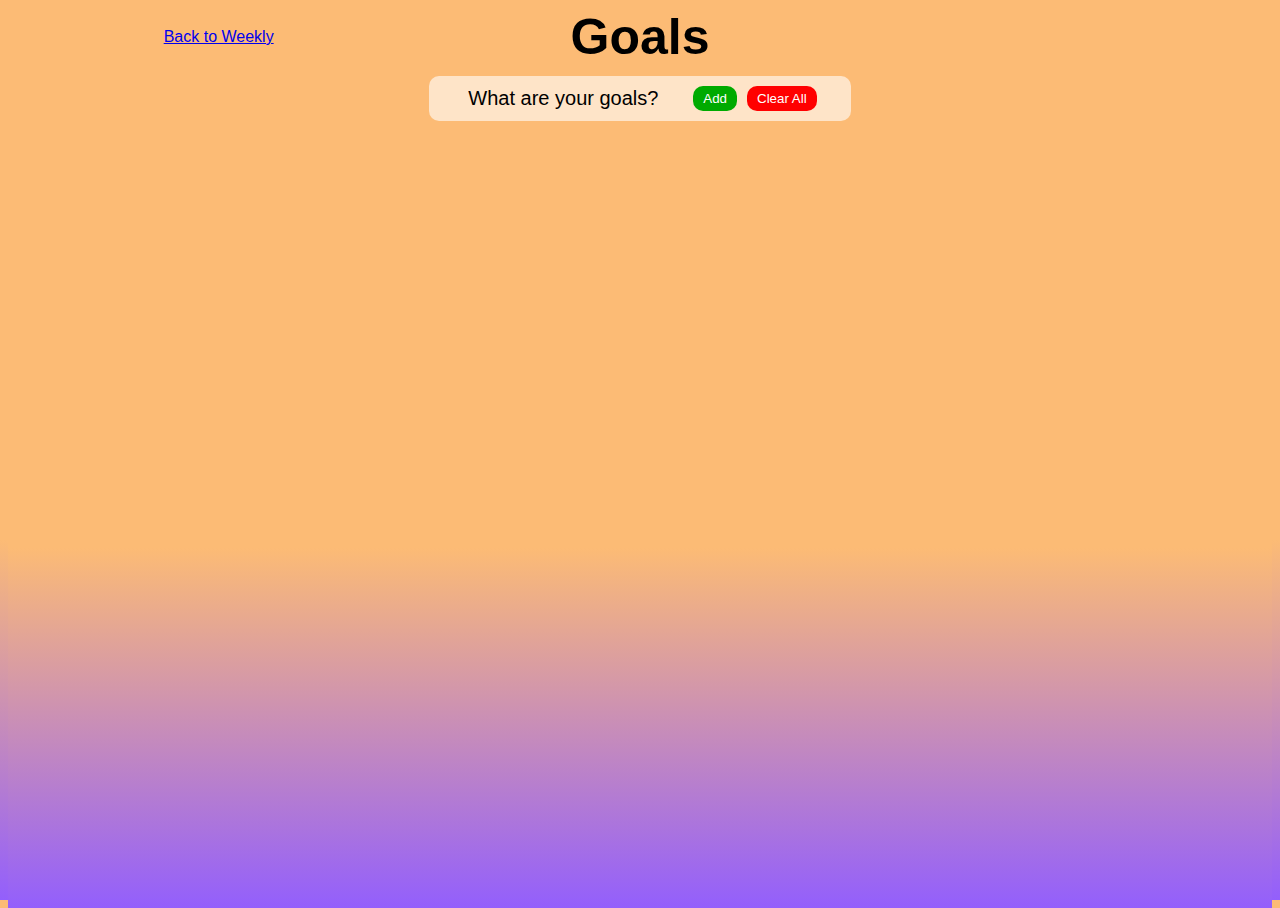
==== goals.html @ 82d85c05 "Reverted to old hyperlinks, because /Weekly/... is required for github url" ====
<!DOCTYPE html>
<html>
  <head>
    <title>Weekly: Goals</title>
    <link rel="stylesheet" href="Weekly.css">
  </head>
  <body>

    <div style="display: grid; grid-template-columns: 1fr 1fr 1fr; place-items: center;">
      <div><p><a href="/Weekly/index.html">Back to Weekly</a></p></div>
      <div><p class="title">Goals</p></div>
    </div>

    <div class="goalsHTML" style="display:grid; grid-template-columns: 1fr 1fr 1fr; row-gap: 5px;">
    </div>

    <div class="inputHTML" style="display:grid; grid-template-columns: 1fr 1fr 1fr; margin-top:10px;">
      <div></div>
      <div>
        <div style="display:flex; justify-content: center; background-color: rgba(255, 255, 255, 0.6); place-items: center; border-radius: 10px;">
          <div style="width: 230px;">
            <input type="text" class="input-js" placeholder="What are your goals?" style="background-color: rgba(255, 255, 255, 0); outline:none; text-align: left; margin:auto;">
            <!--margin:auto used to center input box, as place items center only worked for buttons-->
          </div>
            
          <div>
            <button style="margin:10px 5px; background-color: rgb(0, 170, 0); border: none; color: white; padding: 5px 10px; border-radius: 10px;" onclick="addGoal()">Add</button>
          </div>
    
          <div>
            <button style="margin: 10px 5px; background-color: red; border: none; color: white; padding: 5px 10px; border-radius: 10px; " onclick="clearAll()">Clear All</button>
          </div>
        </div>
      </div>
      <div></div>
    </div>
    
    <script>
      goalsSelect = document.querySelector('.goalsHTML');
      let goalsArray = JSON.parse(localStorage.getItem('goalsArray')); //stores every goal inputed by user

      //if goals array is not in local storage, create empty array
      if(!goalsArray) {
        goalsArray = [];
      }

      let numberOfGoals = 0;
      loadSaveData();
      console.log(goalsArray);

      function addGoal() {
        inputBox = document.querySelector('.input-js');
        console.log(inputBox.value);

        goalsSelect.innerHTML += `<div></div>
<div>
  <div style="display:flex; justify-content: center; background-color: rgba(255, 255, 255, 0.3); place-items: center; border-radius: 10px;">
    
    <div style="width: 230px; padding: 5px 10px;">${inputBox.value}</div>
      
    <div>
      <button style="margin:10px 5px; background-color: rgb(0, 60, 151); border: none; color: white; padding: 5px 10px; border-radius: 10px;" onclick="editGoal(${numberOfGoals})">Edit</button>
    </div>

    <div>
      <button style="margin: 10px 5px; background-color: red; border: none; color: white; padding: 5px 10px; border-radius: 10px; " onclick="removeGoal(${numberOfGoals})">Remove</button>
    </div>
  </div>
</div>
<div></div>`;
        numberOfGoals++; //increment number of goals

        goalsArray.push(inputBox.value);
        localStorage.setItem('goalsArray', JSON.stringify(goalsArray));

        inputBox.value = '';
      }

      function clearAll() {
        goalsSelect.innerHTML = '';
        goalsArray = [];
        localStorage.setItem('goalsArray', JSON.stringify(goalsArray));
      }

      function loadSaveData() {
        for(i = 0; i < goalsArray.length; i++)
          goalsSelect.innerHTML += `<div></div>
<div>
  <div style="display:flex; justify-content: center; background-color: rgba(255, 255, 255, 0.3); place-items: center; border-radius: 10px;">
    
    <div style="width: 230px; padding: 5px 10px;">${goalsArray[i]}</div>
      
    <div>
      <button style="margin:10px 5px; background-color: rgb(0, 60, 151); border: none; color: white; padding: 5px 10px; border-radius: 10px;" onclick="editGoal(${i})">Edit</button>
    </div>

    <div>
      <button style="margin: 10px 5px; background-color: red; border: none; color: white; padding: 5px 10px; border-radius: 10px; " onclick="removeGoal(${i})">Remove</button>
    </div>
  </div>
</div>
<div></div>`;
        numberOfGoals = i; // removes glitch when loading old list after refresh and adding new items - two items would have removeGoals(0) and etc.
      }

      function editGoal(goalNumber) {
        //change input box to editing mode
        inputSelect = document.querySelector('.inputHTML');
        inputSelect.innerHTML = `
        <div></div>
        <div>
          <div style="display:flex; justify-content: center; background-color: rgba(0, 145, 255, 0.3); place-items: center; border-radius: 10px;">
            <div style="width: 230px;">
              <input type="text" class="edit-js" placeholder="Type new name of goal..." style="background-color: rgba(255, 255, 255, 0); outline:none; text-align: left; margin:auto;">
              <!--margin:auto used to center input box, as place items center only worked for buttons-->
            </div>
              
            <div>
              <button style="margin:10px 5px; background-color: rgb(150, 0, 200); border: none; color: white; padding: 5px 10px; border-radius: 10px;" onclick="changeGoalName(${goalNumber})">Change</button>
            </div>

            <div>
              <button style="margin: 10px 5px; background-color: red; border: none; color: white; padding: 5px 10px; border-radius: 10px; " onclick="clearAllInEditMode()">Clear All</button>
            </div>
          </div>
        </div>
        <div></div>
        `;
        inputBox = document.querySelector('.edit-js');
        inputBox.value = goalsArray[goalNumber]; //get the goal's text you want to edit

      }

      function changeGoalName(goalNumber) {
        inputBox = document.querySelector('.edit-js');
        goalsArray[goalNumber] = inputBox.value;

        localStorage.setItem('goalsArray', JSON.stringify(goalsArray)); //save updated array
        goalsSelect.innerHTML = ""; //clear the list from the screen, before loading in the data again.
        loadSaveData(); //reload page with updated list

        //exit editing mode for input box
        inputSelect = document.querySelector('.inputHTML');
        inputSelect.innerHTML = `
        <div></div>
        <div>
          <div style="display:flex; justify-content: center; background-color: rgba(255, 255, 255, 0.6); place-items: center; border-radius: 10px;">
            <div style="width: 230px;">
              <input type="text" class="input-js" placeholder="What are your goals?" style="background-color: rgba(255, 255, 255, 0); outline:none; text-align: left; margin:auto;">
              <!--margin:auto used to center input box, as place items center only worked for buttons-->
            </div>
              
            <div>
              <button style="margin:10px 5px; background-color: rgb(0, 170, 0); border: none; color: white; padding: 5px 10px; border-radius: 10px;" onclick="addGoal()">Add</button>
            </div>
      
            <div>
              <button style="margin: 10px 5px; background-color: red; border: none; color: white; padding: 5px 10px; border-radius: 10px; " onclick="clearAll()">Clear All</button>
            </div>
          </div>
        </div>
        <div></div>
        `;
      }

      function removeGoal(goalNumber){
        goalsArray.splice(goalNumber, 1); //remove goal from array
        localStorage.setItem('goalsArray', JSON.stringify(goalsArray)); //save updated array
        goalsSelect.innerHTML = ""; //clear the list from the screen, before loading in the data again.
        loadSaveData(); //reload page with updated list
      }

      function clearAllInEditMode() {
        goalsSelect.innerHTML = '';
        goalsArray = [];
        localStorage.setItem('goalsArray', JSON.stringify(goalsArray));

        inputSelect = document.querySelector('.inputHTML');
        inputSelect.innerHTML = `
        <div></div>
        <div>
          <div style="display:flex; justify-content: center; background-color: rgba(255, 255, 255, 0.6); place-items: center; border-radius: 10px;">
            <div style="width: 230px;">
              <input type="text" class="input-js" placeholder="What are your goals?" style="background-color: rgba(255, 255, 255, 0); outline:none; text-align: left; margin:auto;">
              <!--margin:auto used to center input box, as place items center only worked for buttons-->
            </div>
              
            <div>
              <button style="margin:10px 5px; background-color: rgb(0, 170, 0); border: none; color: white; padding: 5px 10px; border-radius: 10px;" onclick="addGoal()">Add</button>
            </div>
      
            <div>
              <button style="margin: 10px 5px; background-color: red; border: none; color: white; padding: 5px 10px; border-radius: 10px; " onclick="clearAll()">Clear All</button>
            </div>
          </div>
        </div>
        <div></div>
        `;
      }
    </script>

  </body>
</html>
---- Weekly.css ----
html, body {
  font-family: Raleway, Arial;
  background-image: linear-gradient(to bottom,rgb(252, 187, 117) 60%, rgb(147, 95, 252));
  height: 100%;
}

.title {
  display: inline;
  vertical-align: center;

  font-weight: bold;
  font-size: 50px;
  text-align: center;
  margin-top:10px;
  margin-bottom: 10px;
}

.info, .week-info {
  text-align: center;
}

.week-info {
  display: grid;
  padding: 5px 5px;
  grid-template-columns: 1fr 1fr 1fr;
  margin-bottom: 10px;
}

.week-container {
  display: grid;
  grid-template-columns: 1fr 1fr 1fr 1fr 1fr 1fr 1fr;
  column-gap: 5px;
  text-align: center;
  margin-bottom:50px;
}

.day-container {
  /*border-color: rgb(0,180,255);*/
  /*border-style: solid; /*this makes the border appear around div*/

  min-height: 125px;
  border-width: 3px;
  border-radius: 10px;
  padding: 10px 5px;

  background-color: rgba(255, 255, 255, 0.35);
}

.button-view {
  display: inline;
  background-color: black;
  border: none;
  border-radius: 25px;
  color: white;
  font-weight: bold;

  padding: 10px 15px;
  margin-right: 20px;
  cursor: pointer;
}

.button-day,
.button-clear-tasks,
.button-change-info {
  background-color: rgb(0, 60, 151);
  border: none;
  /*border-radius: 25px;*/
  color: white;

  padding: 5px 10px;
  cursor: pointer;
}

.button-day {
  border-radius: 10px;
  transition: background-color 0.25s;
}

.button-day:hover {
  background-color: rgb(0,100,255);
}

.button-clear-tasks {
  display: block;
  background-color: rgb(200,0,0);
  font-weight: bold;
  border-radius: 20px;

  padding: 10px 15px;

  margin-top: 10px;
}

.button-clear-tasks:hover {
  background-color: rgb(139,0,0);
}

.button-change-info {
  /*border: solid;
  border-color: black;*/
  border-radius: 10px;
  padding: 5px 10px;
}

input {
  font-size: 20px;
  text-align: center;
  padding: 5px 10px;
  border: none;
  border-radius: 20px;
  margin-bottom: 20px;
  background-color: rgba(255, 255, 255, 0.35);
}

::placeholder {
  color: rgb(0, 0, 0);
}

.checkbox-button {
  border-style: solid;
  border-radius: 50px;
  border-width: 1px;
  font-size: 10px;
  vertical-align: center;

  background-color: white;
  width: 20px;
  height:20px;
}

/*.checkbox-button:hover {
  background-color: rgb(185, 185, 185);
}*/
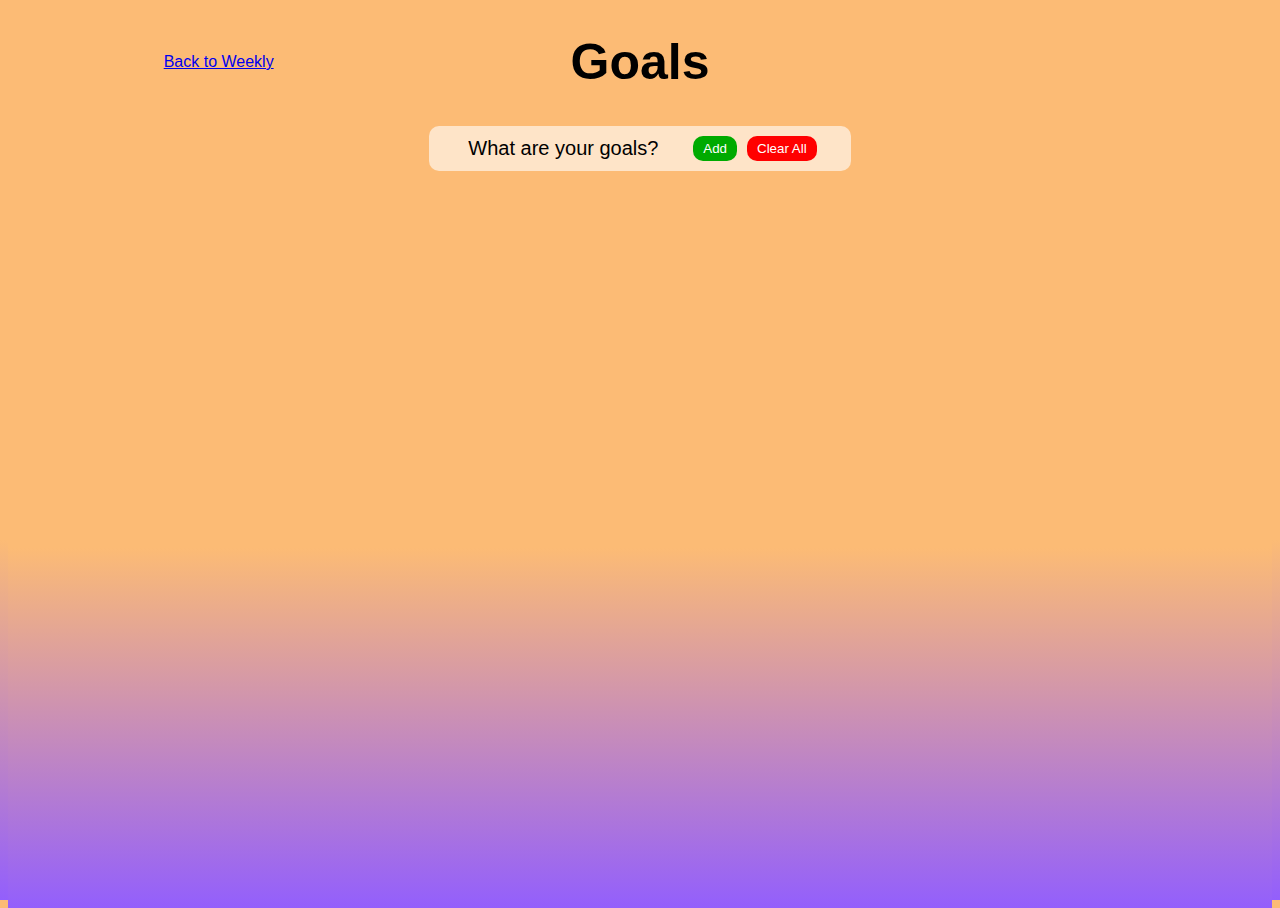
==== commit c1ce15b8: "Created a homepage for the two apps" ====
--- a/goals.html
+++ b/goals.html
@@ -8,7 +8,15 @@
 
     <div style="display: grid; grid-template-columns: 1fr 1fr 1fr; place-items: center;">
       <div><p><a href="/Weekly/index.html">Back to Weekly</a></p></div>
-      <div><p class="title">Goals</p></div>
+      <div>
+        <p style="
+          vertical-align: center;
+          font-weight: bold;
+          font-size: 50px;
+          text-align: center;
+          margin-top: 25px;
+          margin-bottom: 25px;">Goals</p>
+      </div>
     </div>
 
     <div class="goalsHTML" style="display:grid; grid-template-columns: 1fr 1fr 1fr; row-gap: 5px;">
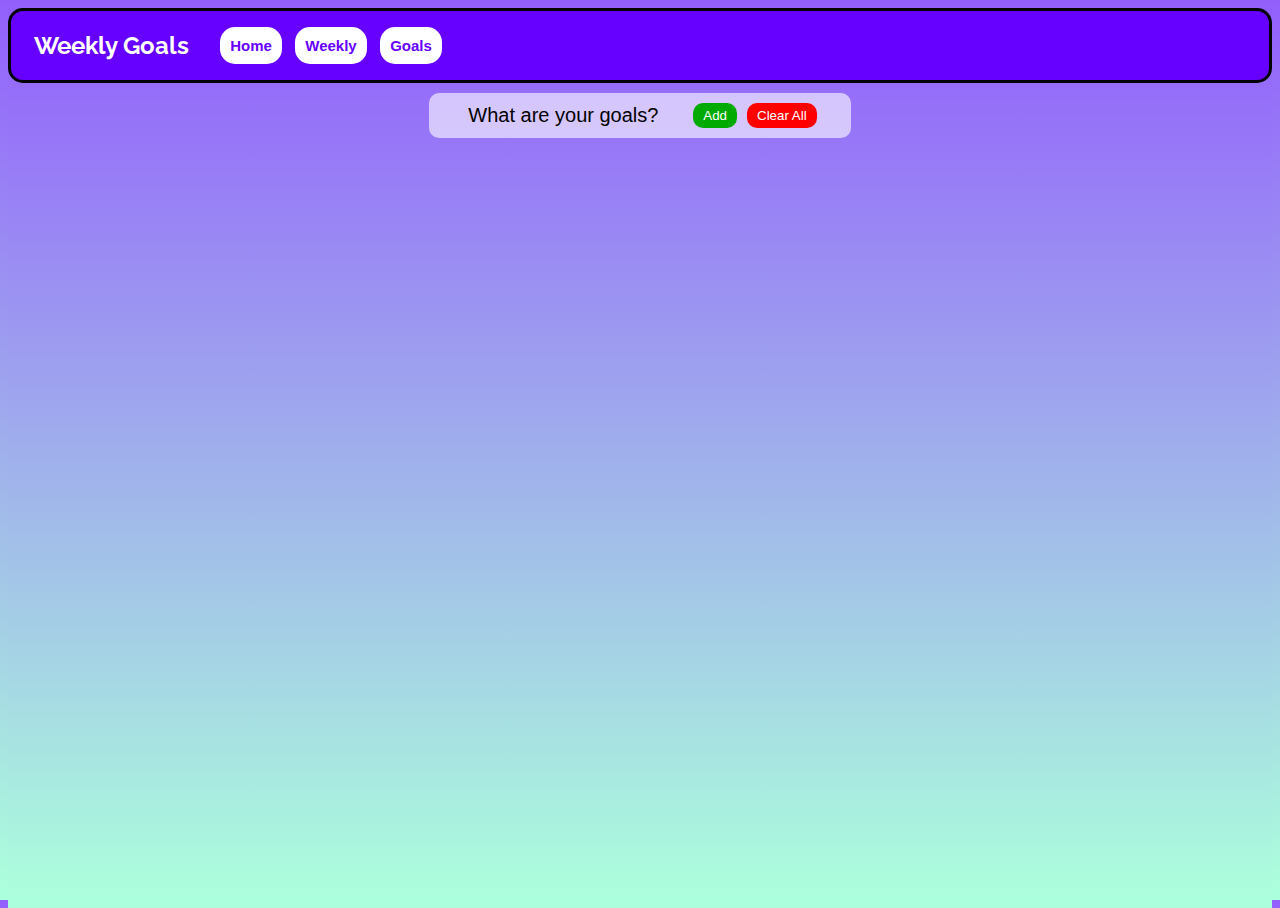
==== commit 354eadb9: "Added Navbar to all pages, changed Week Info font size." ====
--- a/goals.html
+++ b/goals.html
@@ -3,20 +3,15 @@
   <head>
     <title>Weekly: Goals</title>
     <link rel="stylesheet" href="Weekly.css">
+    <link rel="stylesheet" href="navbar.css">
+    <link href="https://fonts.googleapis.com/css2?family=Raleway:wght@400;700&display=swap" rel="stylesheet">
   </head>
   <body>
-
-    <div style="display: grid; grid-template-columns: 1fr 1fr 1fr; place-items: center;">
-      <div><p><a href="/Weekly/index.html">Back to Weekly</a></p></div>
-      <div>
-        <p style="
-          vertical-align: center;
-          font-weight: bold;
-          font-size: 50px;
-          text-align: center;
-          margin-top: 25px;
-          margin-bottom: 25px;">Goals</p>
-      </div>
+    <div class="top-navigation-bar">
+      <div class="page-title"><h2>Weekly Goals</h2></div>
+      <div> <a href="./index.html"> <button class="top-buttons">Home</button> </a> </div>
+      <div> <a href="./weekly.html"> <button class="top-buttons">Weekly</button> </a> </div>
+      <div> <a href="./goals.html"> <button class="top-buttons">Goals</button> </a> </div>
     </div>
 
     <div class="goalsHTML" style="display:grid; grid-template-columns: 1fr 1fr 1fr; row-gap: 5px;">
--- a/Weekly.css
+++ b/Weekly.css
@@ -1,6 +1,6 @@
 html, body {
   font-family: Raleway, Arial;
-  background-image: linear-gradient(to bottom,rgb(252, 187, 117) 60%, rgb(147, 95, 252));
+  background-image: linear-gradient(to top,rgb(172, 255, 220) 1%, rgb(147, 95, 252));
   height: 100%;
 }
 
@@ -11,18 +11,22 @@
   font-weight: bold;
   font-size: 50px;
   text-align: center;
-  margin-top:10px;
-  margin-bottom: 10px;
+  margin-top: 10px;
+  margin-bottom: 0px;
+  color: white;
 }
 
 .info, .week-info {
   text-align: center;
+  color: white;
+}
+
+.info {
+  margin-top: 0px;
 }
 
 .week-info {
-  display: grid;
   padding: 5px 5px;
-  grid-template-columns: 1fr 1fr 1fr;
   margin-bottom: 10px;
 }
 
@@ -37,13 +41,27 @@
 .day-container {
   /*border-color: rgb(0,180,255);*/
   /*border-style: solid; /*this makes the border appear around div*/
-
-  min-height: 125px;
+  min-height: 175px;
   border-width: 3px;
-  border-radius: 10px;
-  padding: 10px 5px;
+  border-radius: 20px 20px 10px 10px;
+  padding: 0px 0px;
 
   background-color: rgba(255, 255, 255, 0.35);
+  transition: box-shadow 0.25s;
+}
+
+.day-container:hover {
+  box-shadow: 0px 0px 100px rgba(0, 0, 0, 0.2);
+}
+
+.day-menu-bar {
+  display: flex;
+  flex-direction: row;
+  background-color: rgb(0, 145, 255);
+  margin: 0px;
+  border-radius: 20px 20px 0px 0px;
+  padding: 5px;
+  color: white;
 }
 
 .button-view {
@@ -69,6 +87,8 @@
 
   padding: 5px 10px;
   cursor: pointer;
+  margin-right: 5px;
+  font-weight: bold;
 }
 
 .button-day {
@@ -130,4 +150,8 @@
 
 /*.checkbox-button:hover {
   background-color: rgb(185, 185, 185);
-}*/+}*/
+
+.css-change-info {
+  font-size: 40px;
+}--- a/navbar.css
+++ b/navbar.css
@@ -0,0 +1,57 @@
+body{
+  background-color: white;
+}
+.top-navigation-bar {
+  display: grid;
+  grid-template-columns: 200px 80px 80px 80px;
+  place-items: center;
+  background-color: rgb(102, 0, 255);
+  /*background-color: rgba(72, 0, 255, 0.35);*/
+  border-style: solid;
+  border-width: 3px;
+  border-color: black;
+  border-radius: 15px;
+  font-family: Raleway;
+}
+.page-title {
+  text-align: center;
+  color: white;
+}
+.top-buttons {
+  border: none;
+  padding: 10px 10px;
+  border-radius: 15px;
+  transition: background-color 0.15s;
+  background-color: white;
+  color: rgb(102, 0, 255);
+  font-size: 15px;
+  font-weight: bold;
+}
+.top-buttons:hover {
+  background-color: rgb(232, 220, 255);
+}
+.two-sections {
+  display: inline-flex;
+  margin-top: 10px;
+  background-color: rgb(214, 192, 255);
+  /*background-color: rgb(192, 212, 255);*/
+  border: solid;
+  border-radius: 10px;
+  border-color: rgb(102, 0, 255);
+  border-width: 4px;
+}
+.app-title {
+  text-align: center;
+  font-family: Raleway;
+  font-size: 30px;
+  margin: 30px 30px;
+}
+.app-description {
+  font-family: Arial;
+  margin: 20px 20px;
+}
+.image {
+  width: 600px;
+  /*width: 100%;*/
+  margin: 20px 20px;
+}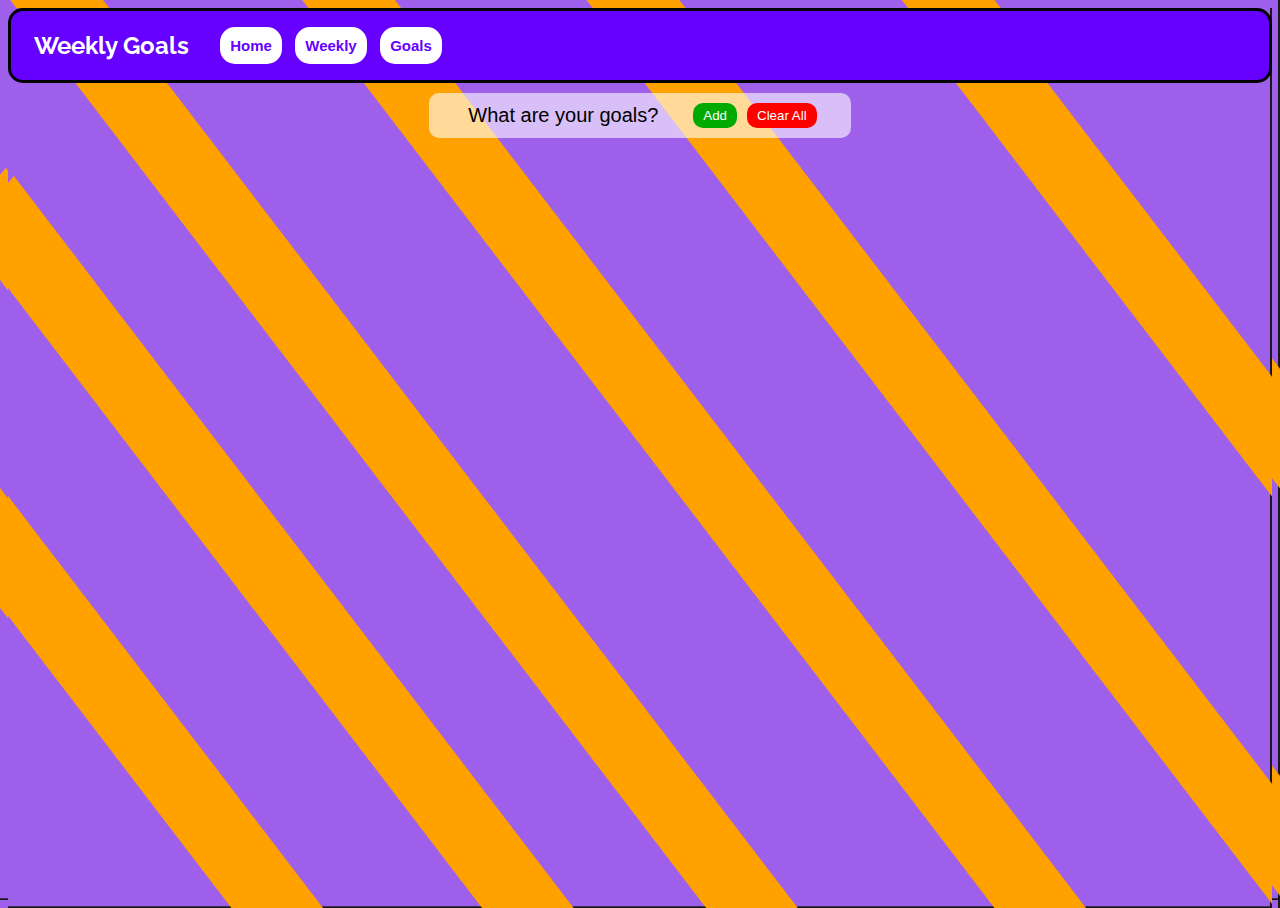
==== commit 19be0bd2: "Added ability to press enter to add goalto WeeklyGoals" ====
--- a/goals.html
+++ b/goals.html
@@ -22,7 +22,7 @@
       <div>
         <div style="display:flex; justify-content: center; background-color: rgba(255, 255, 255, 0.6); place-items: center; border-radius: 10px;">
           <div style="width: 230px;">
-            <input type="text" class="input-js" placeholder="What are your goals?" style="background-color: rgba(255, 255, 255, 0); outline:none; text-align: left; margin:auto;">
+            <input type="text" class="input-js" placeholder="What are your goals?" style="background-color: rgba(255, 255, 255, 0); outline:none; text-align: left; margin:auto;" onkeydown="handleEnter()">
             <!--margin:auto used to center input box, as place items center only worked for buttons-->
           </div>
             
@@ -200,6 +200,10 @@
         <div></div>
         `;
       }
+
+      function handleEnter() {
+        if(event.key === 'Enter') addGoal()
+      }
     </script>
 
   </body>
--- a/Weekly.css
+++ b/Weekly.css
@@ -1,6 +1,8 @@
 html, body {
   font-family: Raleway, Arial;
-  background-image: linear-gradient(to top,rgb(172, 255, 220) 1%, rgb(147, 95, 252));
+  /*background-image: linear-gradient(to top,rgb(172, 255, 220) 1%, rgb(147, 95, 252));*/
+  background-image: url('images/Design1.png');
+  background-size: 100% 100%;
   height: 100%;
 }
 
@@ -57,7 +59,8 @@
 .day-menu-bar {
   display: flex;
   flex-direction: row;
-  background-color: rgb(0, 145, 255);
+  /*background-color: rgb(0, 145, 255);*/
+  background-color: rgb(64, 2, 157);
   margin: 0px;
   border-radius: 20px 20px 0px 0px;
   padding: 5px;
@@ -101,14 +104,12 @@
 }
 
 .button-clear-tasks {
-  display: block;
   background-color: rgb(200,0,0);
   font-weight: bold;
-  border-radius: 20px;
+  border-radius: 10px;
 
   padding: 10px 15px;
-
-  margin-top: 10px;
+  margin-right: 0px;
 }
 
 .button-clear-tasks:hover {
@@ -127,8 +128,7 @@
   text-align: center;
   padding: 5px 10px;
   border: none;
-  border-radius: 20px;
-  margin-bottom: 20px;
+  border-radius: 10px;
   background-color: rgba(255, 255, 255, 0.35);
 }
 
@@ -154,4 +154,10 @@
 
 .css-change-info {
   font-size: 40px;
+}
+
+.input-menu {
+  display:grid;
+  grid-template-columns: 1fr 250px 150px 100px 1fr;
+  place-items: center;
 }--- a/navbar.css
+++ b/navbar.css
@@ -1,6 +1,3 @@
-body{
-  background-color: white;
-}
 .top-navigation-bar {
   display: grid;
   grid-template-columns: 200px 80px 80px 80px;
@@ -31,14 +28,17 @@
   background-color: rgb(232, 220, 255);
 }
 .two-sections {
-  display: inline-flex;
+  display: block;
+  width: 75%;
+  place-self: center;
   margin-top: 10px;
-  background-color: rgb(214, 192, 255);
-  /*background-color: rgb(192, 212, 255);*/
+  background-color: rgb(214, 192, 255, 0.75);
+  /*color: white;
+  background-color: rgba(0, 0, 0, 0.50);*/
   border: solid;
-  border-radius: 10px;
+  border-radius: 20px;
   border-color: rgb(102, 0, 255);
-  border-width: 4px;
+  border-width: 2px;
 }
 .app-title {
   text-align: center;
@@ -48,10 +48,14 @@
 }
 .app-description {
   font-family: Arial;
-  margin: 20px 20px;
+  margin: 20px 100px;
+  text-align: center;
 }
 .image {
-  width: 600px;
-  /*width: 100%;*/
-  margin: 20px 20px;
+  display: block;
+  width: 75%;
+  /*height: 300px;*/
+  margin-left:auto;
+  margin-right:auto;
+  margin-bottom: 50px;
 }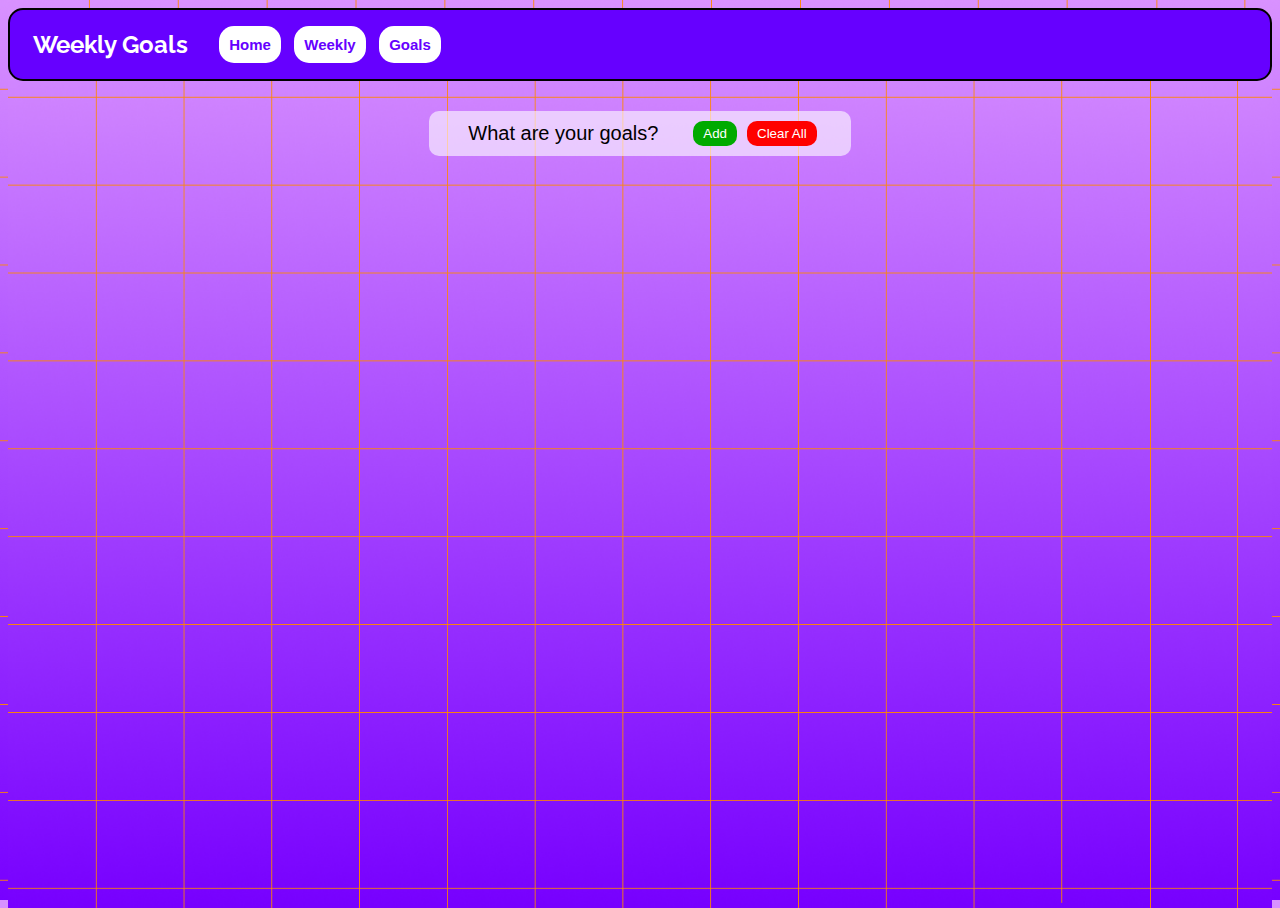
==== commit c16bc9b0: "Updated background and UI colors" ====
--- a/goals.html
+++ b/goals.html
@@ -7,7 +7,7 @@
     <link href="https://fonts.googleapis.com/css2?family=Raleway:wght@400;700&display=swap" rel="stylesheet">
   </head>
   <body>
-    <div class="top-navigation-bar">
+    <div class="top-navigation-bar" style="margin-bottom: 20px;">
       <div class="page-title"><h2>Weekly Goals</h2></div>
       <div> <a href="./index.html"> <button class="top-buttons">Home</button> </a> </div>
       <div> <a href="./weekly.html"> <button class="top-buttons">Weekly</button> </a> </div>
@@ -149,7 +149,7 @@
         <div>
           <div style="display:flex; justify-content: center; background-color: rgba(255, 255, 255, 0.6); place-items: center; border-radius: 10px;">
             <div style="width: 230px;">
-              <input type="text" class="input-js" placeholder="What are your goals?" style="background-color: rgba(255, 255, 255, 0); outline:none; text-align: left; margin:auto;">
+              <input type="text" class="input-js" placeholder="What are your goals?" onkeydown="handleEnter()" style="background-color: rgba(255, 255, 255, 0); outline:none; text-align: left; margin:auto;">
               <!--margin:auto used to center input box, as place items center only worked for buttons-->
             </div>
               
@@ -184,7 +184,7 @@
         <div>
           <div style="display:flex; justify-content: center; background-color: rgba(255, 255, 255, 0.6); place-items: center; border-radius: 10px;">
             <div style="width: 230px;">
-              <input type="text" class="input-js" placeholder="What are your goals?" style="background-color: rgba(255, 255, 255, 0); outline:none; text-align: left; margin:auto;">
+              <input type="text" class="input-js" placeholder="What are your goals?" onkeydown="handleEnter()" style="background-color: rgba(255, 255, 255, 0); outline:none; text-align: left; margin:auto;">
               <!--margin:auto used to center input box, as place items center only worked for buttons-->
             </div>
               
--- a/Weekly.css
+++ b/Weekly.css
@@ -1,7 +1,7 @@
 html, body {
   font-family: Raleway, Arial;
   /*background-image: linear-gradient(to top,rgb(172, 255, 220) 1%, rgb(147, 95, 252));*/
-  background-image: url('images/Design1.png');
+  background-image: url('images/DesignWeekly1.png');
   background-size: 100% 100%;
   height: 100%;
 }
@@ -60,7 +60,7 @@
   display: flex;
   flex-direction: row;
   /*background-color: rgb(0, 145, 255);*/
-  background-color: rgb(64, 2, 157);
+  background-color: rgb(102, 0, 255);
   margin: 0px;
   border-radius: 20px 20px 0px 0px;
   padding: 5px;
@@ -83,10 +83,11 @@
 .button-day,
 .button-clear-tasks,
 .button-change-info {
-  background-color: rgb(0, 60, 151);
+  /*background-color: rgb(0, 60, 151);*/
+  background-color: rgb(255, 255, 255);
   border: none;
   /*border-radius: 25px;*/
-  color: white;
+  color: rgb(102,0,255);
 
   padding: 5px 10px;
   cursor: pointer;
@@ -104,7 +105,8 @@
 }
 
 .button-clear-tasks {
-  background-color: rgb(200,0,0);
+  background-color: #FF8800;
+  color: white;
   font-weight: bold;
   border-radius: 10px;
 
--- a/navbar.css
+++ b/navbar.css
@@ -5,7 +5,7 @@
   background-color: rgb(102, 0, 255);
   /*background-color: rgba(72, 0, 255, 0.35);*/
   border-style: solid;
-  border-width: 3px;
+  border-width: 2px;
   border-color: black;
   border-radius: 15px;
   font-family: Raleway;
